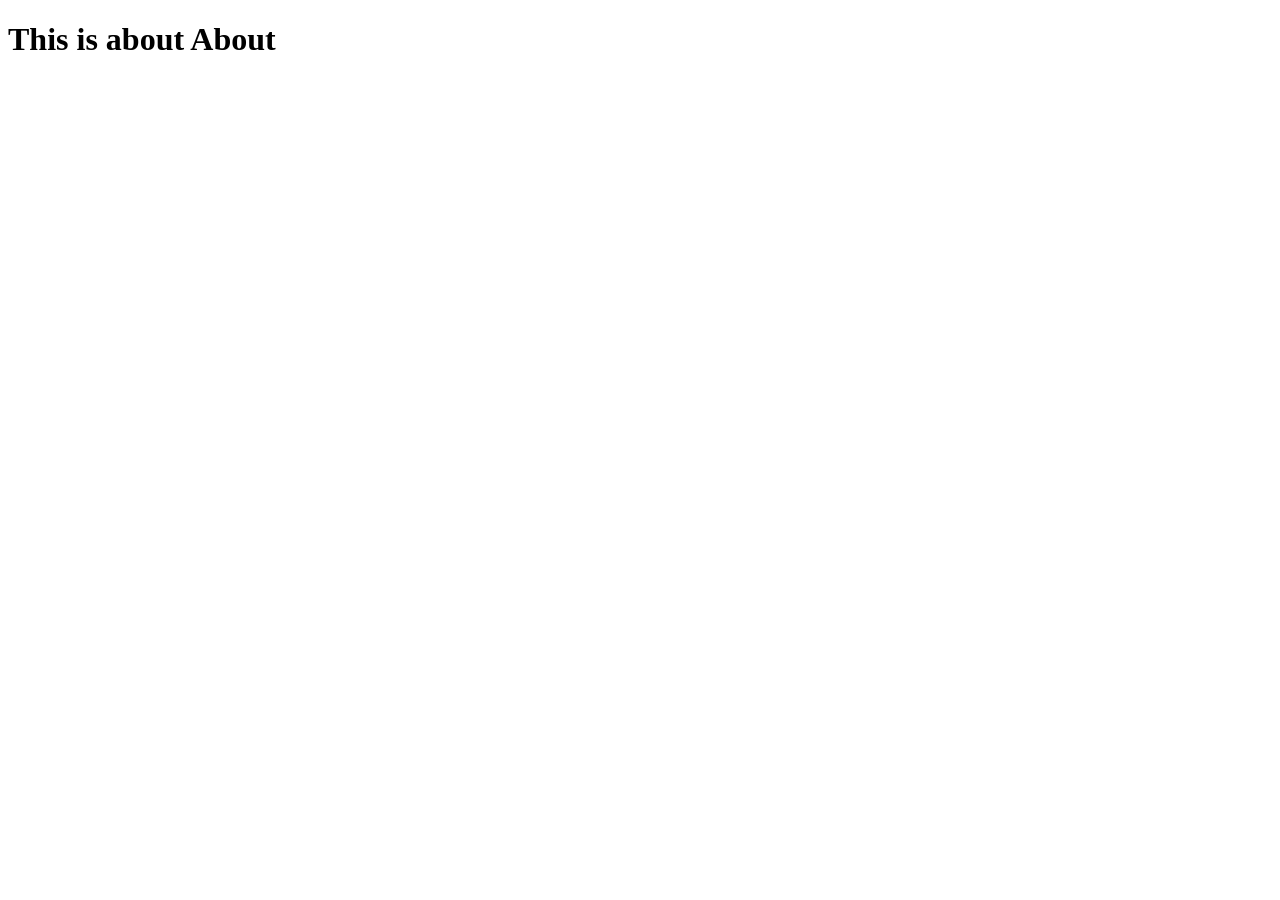
==== docs/www/about.html @ 52e04b15 "html pages added" ====
<!DOCTYPE html>
<html lang="en">
<head>
	<meta charset="UTF-8">
	<meta http-equiv="X-UA-Compatible" content="IE=edge">
	<meta name="viewport" content="width=device-width, initial-scale=1.0">
	<title>About</title>
</head>
<body>

	<h1>This is about About</h1>
	
</body>
</html>
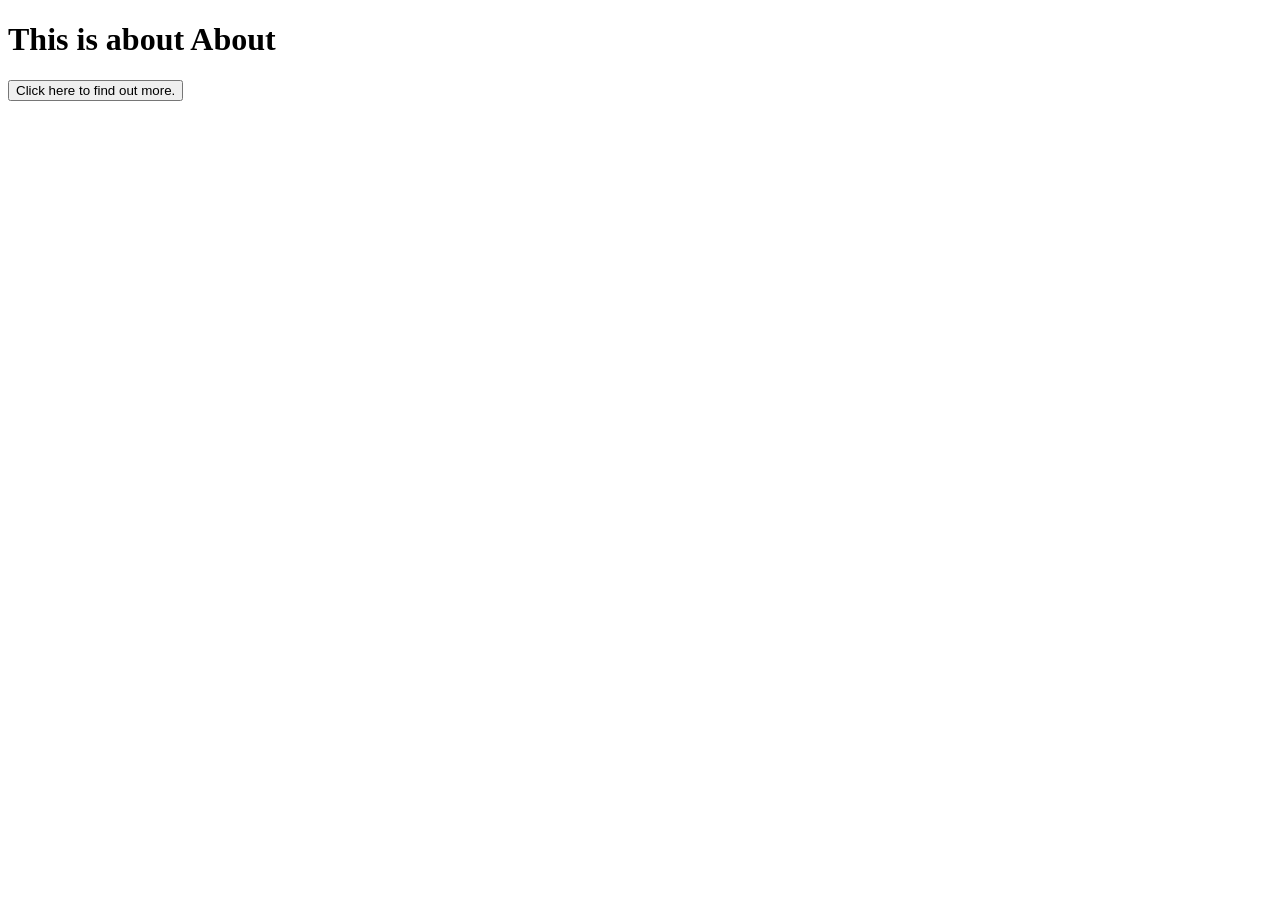
==== commit edf709ab: "remove format from cgi, format cowsay" ====
--- a/docs/www/about.html
+++ b/docs/www/about.html
@@ -9,6 +9,9 @@
 <body>
 
 	<h1>This is about About</h1>
+	<form id="fortune" METHOD=GET ACTION="/cgi-bin/cowsay.sh">
+	<button type="submit">Click here to find out more.</button>
+	</form>
 	
 </body>
 </html>
